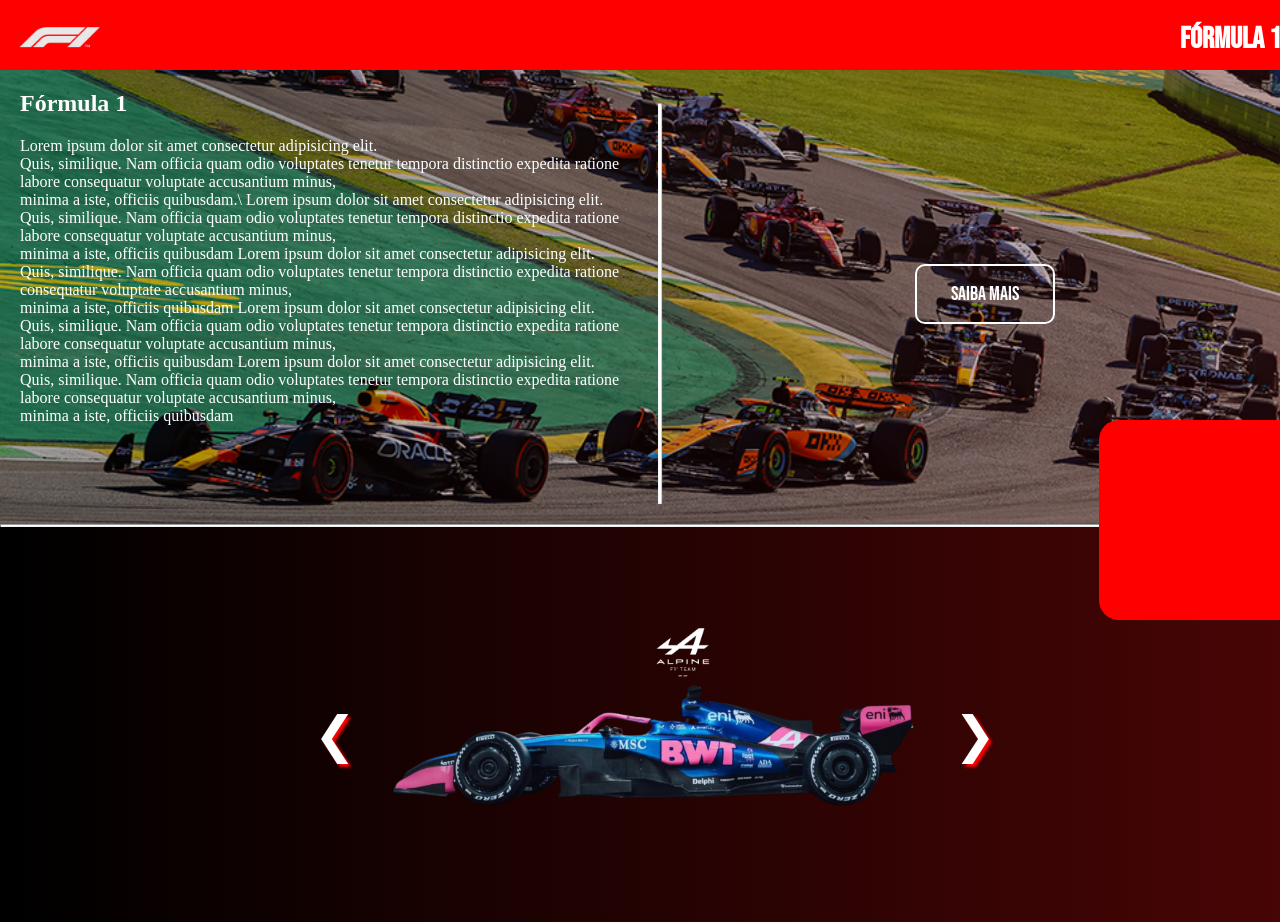
==== index.html @ c1b386e1 "Primeiro commit do Projeto F1" ====
<!DOCTYPE html>
<html lang="pt-br">
<head>
    <meta charset="UTF-8">
    <link rel="shortcut icon" href="FaviconF1/android-chrome-512x512.png" type="image/x-icon">
    <meta name="viewport" content="width=device-width, initial-scale=1.0">
    <link rel="stylesheet" href="style.css">
    <title>F1</title>

    <link rel="preconnect" href="https://fonts.googleapis.com">
    <link rel="preconnect" href="https://fonts.gstatic.com" crossorigin>
    <link href="https://fonts.googleapis.com/css2?family=Bebas+Neue&display=swap" rel="stylesheet">

    <link rel="preconnect" href="https://fonts.googleapis.com">
    <link rel="preconnect" href="https://fonts.gstatic.com" crossorigin>
    <link href="https://fonts.googleapis.com/css2?family=Manrope:wght@200..800&display=swap" rel="stylesheet">

</head>
<body>
    <div class="cab">
        <img class="pad" src="Imagens/LogoF1Branca.png" alt="Logotipo fórmula 1">
            <h3 class="leed">Fórmula 1</h3>
    </div> 

   <img class="pf1" src="Imagens/PistaF1.png" alt="Pista de fórmula em meio a uma disputa">

  <div class="info">
        <h2>Fórmula 1</h2>
            <p>Lorem ipsum dolor sit amet consectetur adipisicing elit. <br> Quis, similique. Nam officia quam odio voluptates tenetur tempora distinctio expedita ratione <br> labore consequatur voluptate accusantium minus,<br>  minima a iste, officiis quibusdam.\
                Lorem ipsum dolor sit amet consectetur adipisicing elit. <br> Quis, similique. Nam officia quam odio voluptates tenetur tempora distinctio expedita ratione <br>labore consequatur voluptate accusantium minus,<br>  minima a iste, officiis quibusdam
                Lorem ipsum dolor sit amet consectetur adipisicing elit. <br> Quis, similique. Nam officia quam odio voluptates tenetur tempora distinctio expedita ratione <br> consequatur voluptate accusantium minus,<br>  minima a iste, officiis quibusdam
                Lorem ipsum dolor sit amet consectetur adipisicing elit. <br> Quis, similique. Nam officia quam odio voluptates tenetur tempora distinctio expedita ratione <br>labore consequatur voluptate accusantium minus,<br>  minima a iste, officiis quibusdam
                Lorem ipsum dolor sit amet consectetur adipisicing elit. <br> Quis, similique. Nam officia quam odio voluptates tenetur tempora distinctio expedita ratione <br>labore consequatur voluptate accusantium minus,<br>  minima a iste, officiis quibusdam
            </p>
        
    <hr class="divi">

    <a href="infoextra.html">
        <button class="bta">Saiba mais</button>
    </a>

    <hr class="bar">

    <div class="dec"></div>

    </div> 

    <!-- CARROSEL -->

    <div class="carrosel">
        <div class="slides">
            <img src="Imagens/ALPINE/Design sem nome.png" alt="" class="card">
            <img src="Imagens/ASTON MARTIN/2.png" alt="" class="card">
            <img src="Imagens/AUDI/3.png" alt="" class="card">
            <img src="Imagens/CADILLAC/4.png" alt="" class="card">
            <img src="Imagens/FERRARI/5.png" alt="" class="card">
            <img src="Imagens/HAAS/6.png" alt="" class="card">
            <img src="Imagens/MC LAREN/7.png" alt="" class="card">
            <img src="Imagens/MERCEDES/8.png" alt="" class="card">
            <img src="Imagens/RACING BULLS/9.png" alt="" class="card">
            <img src="Imagens/RED BULL/10.png" alt="" class="card">
            <img src="Imagens/WILLIAMS/11.png" alt="" class="card">
        </div>

        <button class="esquerda">&#10094;</button>
        <button class="direita">&#10095;</button>

    </div>

    <script src="script.js"></script>
</body>
</html>
---- style.css ----
body{
    min-height: 100vh;
    background: linear-gradient(to left, rgb(71, 5, 5), rgb(0, 0, 0));
}
.cab{
    width: 1299px;
    height: 70px;
    background-color: rgb(255, 0, 0);
    position: absolute;
    top: 0px;
    left: 0px;
    z-index: 999;
}
.pad{
    width: 100px;
    height: 100px;
    position: relative;
    top: -12px;
    left: 10px;
}
.leed{
    color: rgb(255, 255, 255);
    font-family: "Bebas Neue", sans-serif;
    font-size: 30px;
    position: absolute;
    top: -9px;
    left: 1180px;
}
.pf1{
    position: absolute;
    top: -50px;
    left: 0px;
    width: 1299px;
    opacity: 70%;
    z-index: 998;
}
.info{
    position: absolute;
    top: 70px;
    left: 20px;
    color: white;
    z-index: 1000;
}
.divi{
    background-color: white;
    border-radius: 500px;
    height: 3px;
    width: 400px;
    position: relative;
    top: -140px;
    left: 340px;
    rotate: 90deg;
}
.bta{
    font-size: 20px;
    font-family: 'bebas neue', sans-serif;
    color: white;
    width: 140px;
    height: 60px;
    position: relative;
    top: -190px;
    left: 895px;
    background-color: rgba(255, 255, 255, 0);
    border: solid 2px white;
    border-radius: 10px;
    text-shadow: none;
    transition: color, border 300ms ease-out;
}
.bta:hover{
    color: rgba(255, 255, 255, 0.767);
    border: solid 2px rgba(255, 255, 255, 0.767);
}
.bar{
    background-color: white;
    border-radius: 500px;
    height: 1px;
    width: 1100px;
    position: absolute;
    top: 446px;
    left: -20px;
}
.dec{
    width: 200px;
    height: 200px;
    position: absolute;
    top: 350px;
    left: 1079px;
    background-color: red;
    border-radius: 20px 0px 0px 20px;
}

/*CARROSEL*/

.carrosel{
    top: 520px;
    left: 290px;
    max-width: 700px;
    overflow: hidden;
    position: relative;
}
.slides{
    display: flex;
    transform: translate(-0%);
    transition: transform 0.5s ease;
}
.slides img {
    display: block;
    max-width: 100%;
}
.esquerda{
    left: 10px;
    position: absolute;
    top: 50%;
    transform: translateY(-50%);
    width: 40px;
    height: 40px;
    background-color: rgba(255, 255, 255, 0);
    color: white;
    border: none;
    text-shadow: 3px 3px 3px red;
    font-size: 50px;
    cursor: pointer;
    transition: color 300ms ease-out;
}
.esquerda:hover{
    color: rgba(255, 255, 255, 0.692);
}
.direita{
    right: 10px;
    position: absolute;
    top: 50%;
    transform: translateY(-50%);
    width: 40px;
    height: 40px;
    background-color: rgba(255, 255, 255, 0);
    color: white;
    border: none;
    text-shadow: 3px 3px 3px red;
    font-size: 50px;
    cursor: pointer;
    transition: color 300ms ease-out;
}
.direita:hover{
    color: rgba(255, 255, 255, 0.692);
}
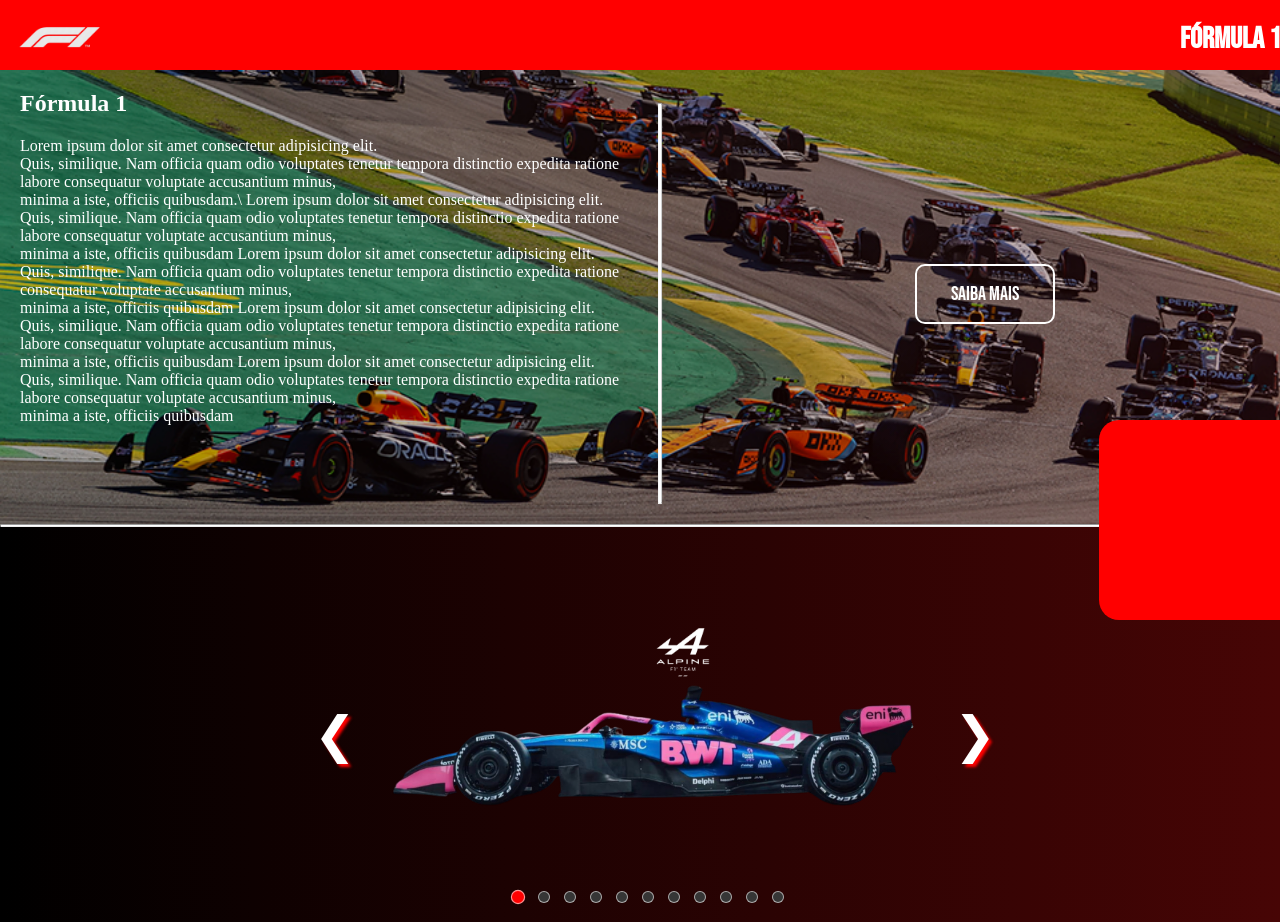
==== commit 8bfe7145: "adicao dos indicadores" ====
--- a/index.html
+++ b/index.html
@@ -65,6 +65,24 @@
         <button class="esquerda">&#10094;</button>
         <button class="direita">&#10095;</button>
 
+        <!-- Bolinhas indicadoras -->
+        <div class="dots-container">
+            <span class="dot active" onclick="currentSlide(0)"></span>
+            <span class="dot" onclick="currentSlide(1)"></span>
+            <span class="dot" onclick="currentSlide(2)"></span>
+            <span class="dot" onclick="currentSlide(3)"></span>
+            <span class="dot" onclick="currentSlide(4)"></span>
+            <span class="dot" onclick="currentSlide(5)"></span>
+            <span class="dot" onclick="currentSlide(6)"></span>
+            <span class="dot" onclick="currentSlide(7)"></span>
+            <span class="dot" onclick="currentSlide(8)"></span>
+            <span class="dot" onclick="currentSlide(9)"></span>
+            <span class="dot" onclick="currentSlide(10)"></span>
+        </div>
+
+
+
+
     </div>
 
     <script src="script.js"></script>
--- a/style.css
+++ b/style.css
@@ -143,3 +143,26 @@
 .direita:hover{
     color: rgba(255, 255, 255, 0.692);
 }
+.dots-container {
+    text-align: center;
+    position: absolute;
+    bottom: 15px;
+    width: 100%;
+}
+
+.dot {
+    height: 10px;
+    width: 10px;
+    margin: 0 5px;
+    background-color: #363636;
+    border: rgba(255, 255, 255, 0.582) double 0.05px ;
+    border-radius: 50%;
+    display: inline-block;
+    cursor: pointer;
+}
+
+.dot.active, .dot:hover {   
+    transition: 0ms;
+    background-color: #ff0000;
+    transform: scale(1.2);
+}
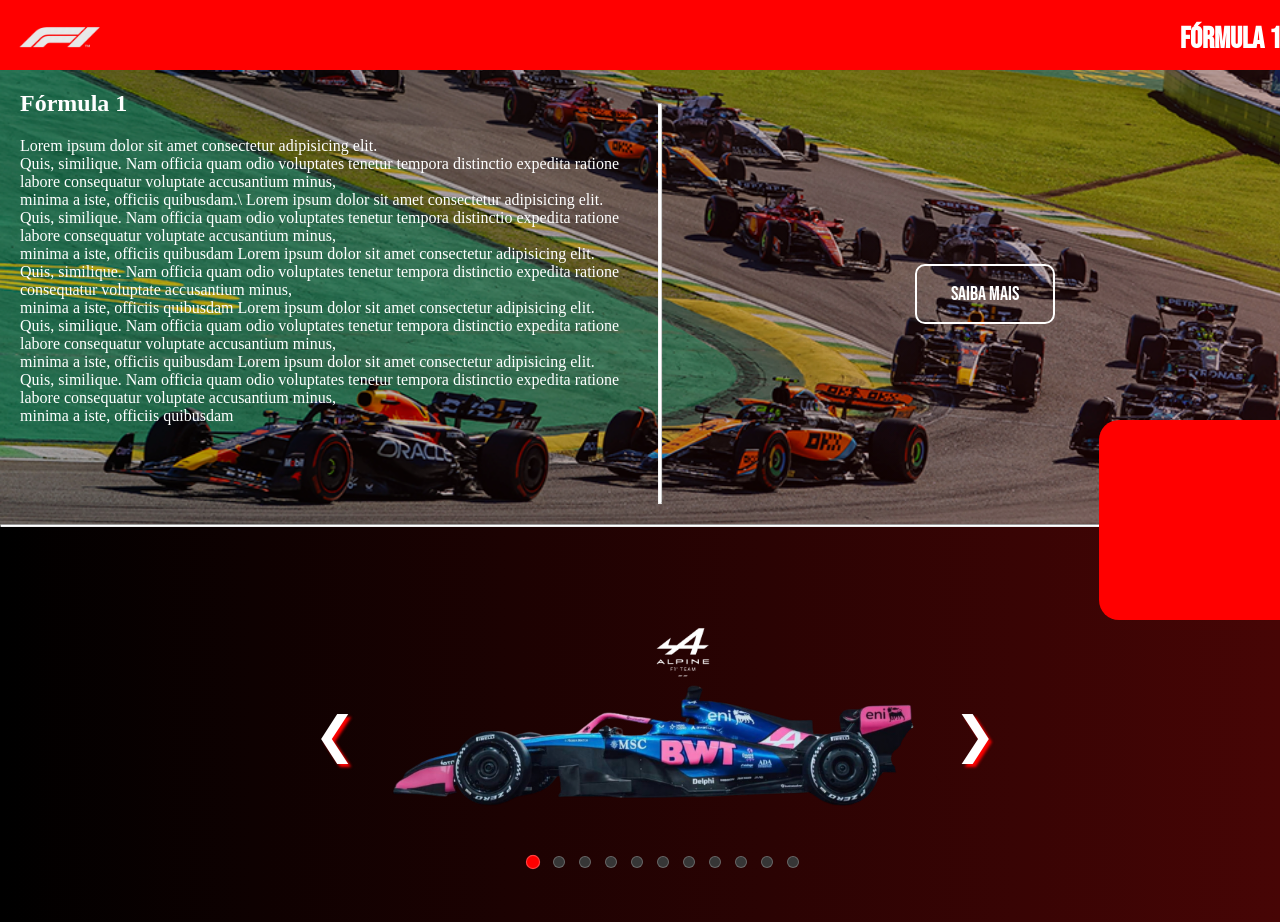
==== commit 52db6a94: "save do comeco do projeto das imagens em segundo plano" ====
--- a/index.html
+++ b/index.html
@@ -49,17 +49,17 @@
 
     <div class="carrosel">
         <div class="slides">
-            <img src="Imagens/ALPINE/Design sem nome.png" alt="" class="card">
-            <img src="Imagens/ASTON MARTIN/2.png" alt="" class="card">
-            <img src="Imagens/AUDI/3.png" alt="" class="card">
-            <img src="Imagens/CADILLAC/4.png" alt="" class="card">
-            <img src="Imagens/FERRARI/5.png" alt="" class="card">
-            <img src="Imagens/HAAS/6.png" alt="" class="card">
-            <img src="Imagens/MC LAREN/7.png" alt="" class="card">
-            <img src="Imagens/MERCEDES/8.png" alt="" class="card">
-            <img src="Imagens/RACING BULLS/9.png" alt="" class="card">
-            <img src="Imagens/RED BULL/10.png" alt="" class="card">
-            <img src="Imagens/WILLIAMS/11.png" alt="" class="card">
+            <img src="Imagens/ALPINE/Design sem nome.png" class="card">
+            <img src="Imagens/ASTON MARTIN/2.png" class="card">
+            <img src="Imagens/AUDI/3.png" class="card">
+            <img src="Imagens/CADILLAC/4.png" class="card">
+            <img src="Imagens/FERRARI/5.png" class="card">
+            <img src="Imagens/HAAS/6.png" class="card">
+            <img src="Imagens/MC LAREN/7.png" class="card">
+            <img src="Imagens/MERCEDES/8.png" class="card">
+            <img src="Imagens/RACING BULLS/9.png" class="card">
+            <img src="Imagens/RED BULL/10.png" class="card">
+            <img src="Imagens/WILLIAMS/11.png" class="card">
         </div>
 
         <button class="esquerda">&#10094;</button>
@@ -67,17 +67,17 @@
 
         <!-- Bolinhas indicadoras -->
         <div class="dots-container">
-            <span class="dot active" onclick="currentSlide(0)"></span>
-            <span class="dot" onclick="currentSlide(1)"></span>
-            <span class="dot" onclick="currentSlide(2)"></span>
-            <span class="dot" onclick="currentSlide(3)"></span>
-            <span class="dot" onclick="currentSlide(4)"></span>
-            <span class="dot" onclick="currentSlide(5)"></span>
-            <span class="dot" onclick="currentSlide(6)"></span>
-            <span class="dot" onclick="currentSlide(7)"></span>
-            <span class="dot" onclick="currentSlide(8)"></span>
-            <span class="dot" onclick="currentSlide(9)"></span>
-            <span class="dot" onclick="currentSlide(10)"></span>
+            <span class="dot active"></span>
+            <span class="dot"></span>
+            <span class="dot"></span>
+            <span class="dot"></span>
+            <span class="dot"></span>
+            <span class="dot"></span>
+            <span class="dot"></span>
+            <span class="dot"></span>
+            <span class="dot"></span>
+            <span class="dot"></span>
+            <span class="dot"></span>
         </div>
 
 
--- a/style.css
+++ b/style.css
@@ -101,11 +101,28 @@
 .slides{
     display: flex;
     transform: translate(-0%);
-    transition: transform 0.5s ease;
+    transition: transform 0.5s ease, opacity 0.5s ease, z-index 0.5s;
+    position: relative;
 }
 .slides img {
     display: block;
     max-width: 100%;
+    transition: transform 0.5s ease, opacity 0.5s ease, z-index 0.5s;
+}
+.slides img.active {
+  opacity: 1;
+  transform: scale(1) translateX(0);
+  z-index: 3;
+}
+.slides img.next {
+  opacity: 0.5;
+  transform: scale(0.8) translateX(150px);
+  z-index: 2;
+}
+.slides img.prev {
+  opacity: 0.5;
+  transform: scale(0.8) translateX(-150px);
+  z-index: 2;
 }
 .esquerda{
     left: 10px;
@@ -146,23 +163,22 @@
 .dots-container {
     text-align: center;
     position: absolute;
-    bottom: 15px;
+    bottom: 50px;
+    left: 15px;
     width: 100%;
 }
-
 .dot {
     height: 10px;
     width: 10px;
     margin: 0 5px;
     background-color: #363636;
-    border: rgba(255, 255, 255, 0.582) double 0.05px ;
+    border: rgba(255, 255, 255, 0.247) double 0.05px ;
     border-radius: 50%;
     display: inline-block;
     cursor: pointer;
 }
-
 .dot.active, .dot:hover {   
     transition: 0ms;
     background-color: #ff0000;
     transform: scale(1.2);
-}+}
